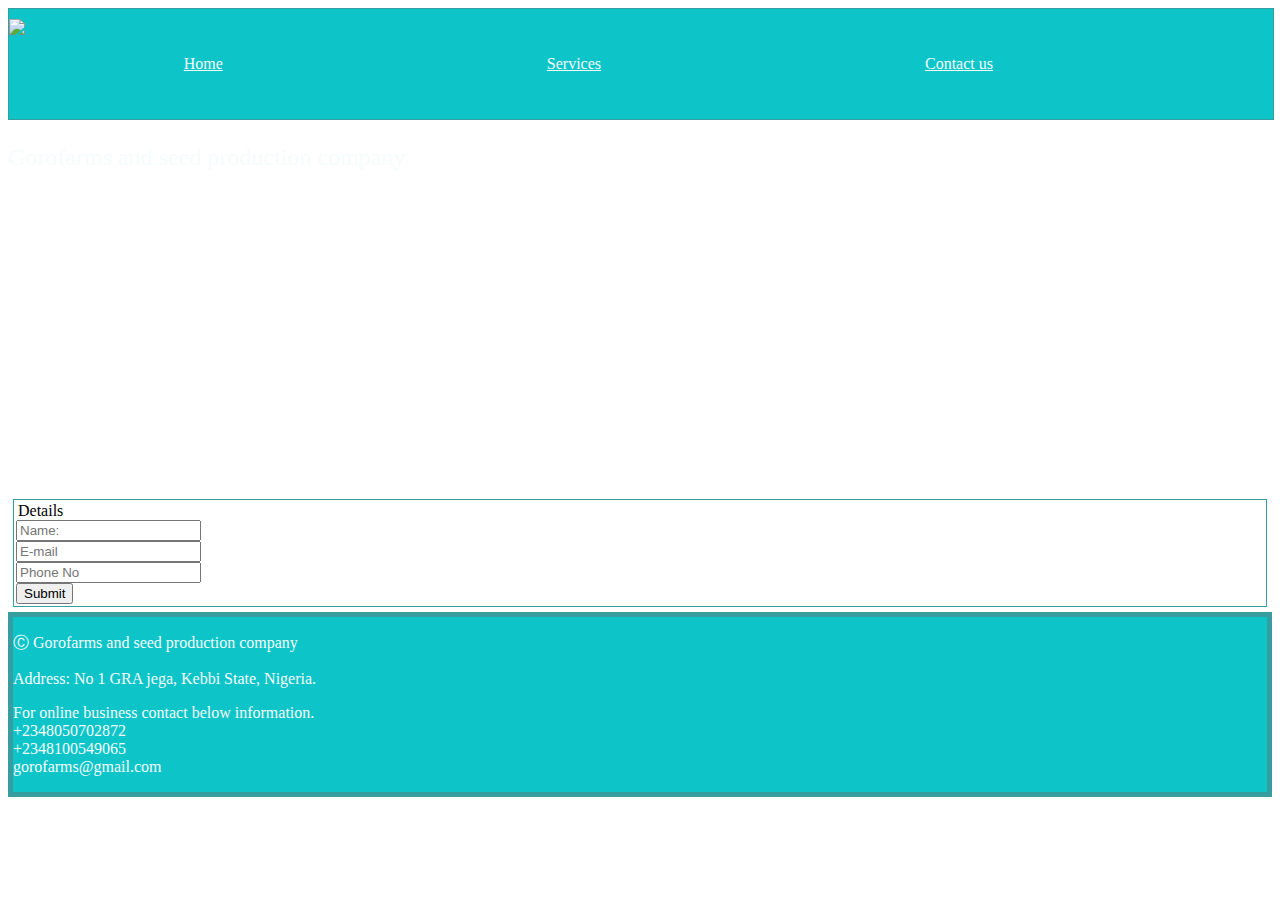
==== contact.html @ 002c085e "Add files via upload" ====
<!Doctype html>
<html>
<head>
  <meta name="viewport" content="width=device-width,initial-scale=1" >
  <meta charset="utf-8">
  <meta name="gorofarms and seed production company" content="We produce different variety of rice and seed at cheap price.">
  <link rel="stylesheet" href="style.css" type="txt/css">
  <link rel="icon" href="images/favicon.png" type="image/png">
  <title>Gorofarms and seed production company</title>
  <style>
	#banner{
	width:100%;
	height:350px;
	background-image:url(images/banner1.png);
	text-align:center;
	color:#F6FCFC;
	font-size: 1.5em;
	text-align: left;
	}
	#nav-bar{
	width: 100%;
	height: 40px;
	margin:auto;
	padding:35px 0;
	display:flex;
	align-items: center;
	justify-content: space-between;
	border: 1px solid #379D9F;
	background-color: #0DC5C8;
	}
	#logo {
	width: auto;
	height:90px;
	cursor:pointer;
	}
	#nav-bar ul li{
	list-style: none;
	display: inline-block;
	margin:0 40px;
	text-align: center;
	}
	#nav-bar ul li a{
	padding-right: 240px;
	color:#F6FCFC;
	}
	#footer-bar{
	background: #0DC5C8;
	color: #F6FCFC;
	border: 5px solid #379D9F;
	}
    #form{
	border: 1px solid #379D9F;
	margin: 5px 5px 5px 5px;
	padding: 2px 2px 2px 2px;
	}

  </style>
</head>
<body>
  <div id="nav-bar">
    <img src="images/logo.png" id="logo"></img>
    <ul>
	  <li><a href="index.html">Home</a></li>
	  <li><a href="services.html">Services</a></li>
	  <li><a href="contact.html">Contact us</a></li>
	</ul>
  </div>
  <div id="banner" >
    <p>Gorofarms and seed production company</p>
  </div>
  <div id="form">
    <legend>Details</legend>
	<form>
	  <input name"fname" type="text" placeholder="Name:"></br>
	  <input name"email" type="text" placeholder="E-mail"> </br>
	  <input name"pnumber" type="text" placeholder="Phone No"></br>
	  <input  type="submit">
    <form> 
  </div>
  
  <div id="footer-bar">
    <p>&#9400; Gorofarms and seed production company</p>
	<p>Address: No 1 GRA jega, Kebbi State, Nigeria.</p>
	<p>For online business contact below information.</br> +2348050702872 <br> +2348100549065 </br> gorofarms@gmail.com</p>
	
  </div>
</body>
</html>
---- style.css ----
#banner{
background:url(images/banner1);
	
}
body(
color:red;
)
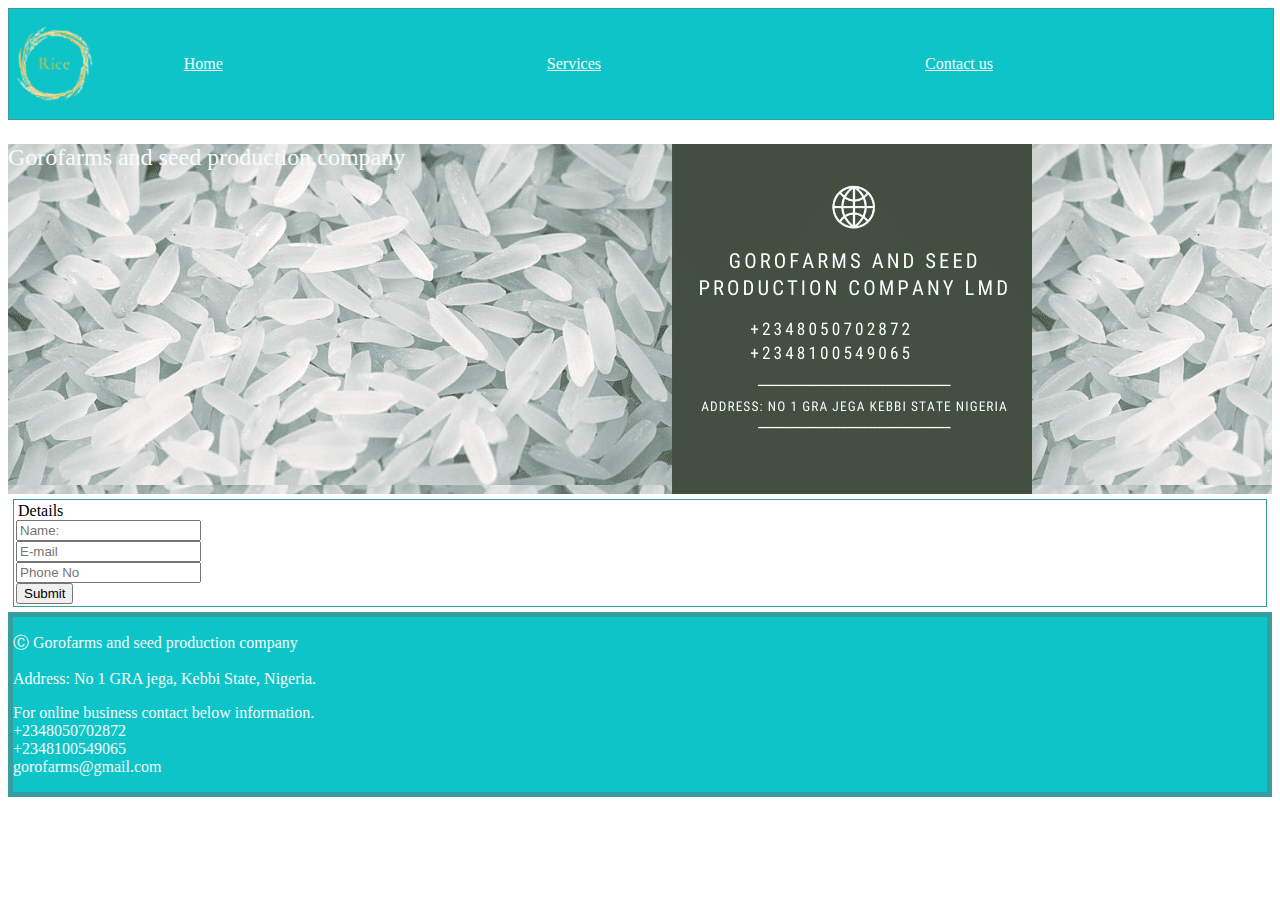
==== commit e0faa163: "Update contact.html" ====
--- a/contact.html
+++ b/contact.html
@@ -5,13 +5,13 @@
   <meta charset="utf-8">
   <meta name="gorofarms and seed production company" content="We produce different variety of rice and seed at cheap price.">
   <link rel="stylesheet" href="style.css" type="txt/css">
-  <link rel="icon" href="images/favicon.png" type="image/png">
+  <link rel="icon" href="favicon.png" type="image/png">
   <title>Gorofarms and seed production company</title>
   <style>
 	#banner{
 	width:100%;
 	height:350px;
-	background-image:url(images/banner1.png);
+	background-image:url(banner1.png);
 	text-align:center;
 	color:#F6FCFC;
 	font-size: 1.5em;
@@ -58,7 +58,7 @@
 </head>
 <body>
   <div id="nav-bar">
-    <img src="images/logo.png" id="logo"></img>
+    <img src="logo.png" id="logo"></img>
     <ul>
 	  <li><a href="index.html">Home</a></li>
 	  <li><a href="services.html">Services</a></li>
@@ -85,4 +85,4 @@
 	
   </div>
 </body>
-</html>+</html>
